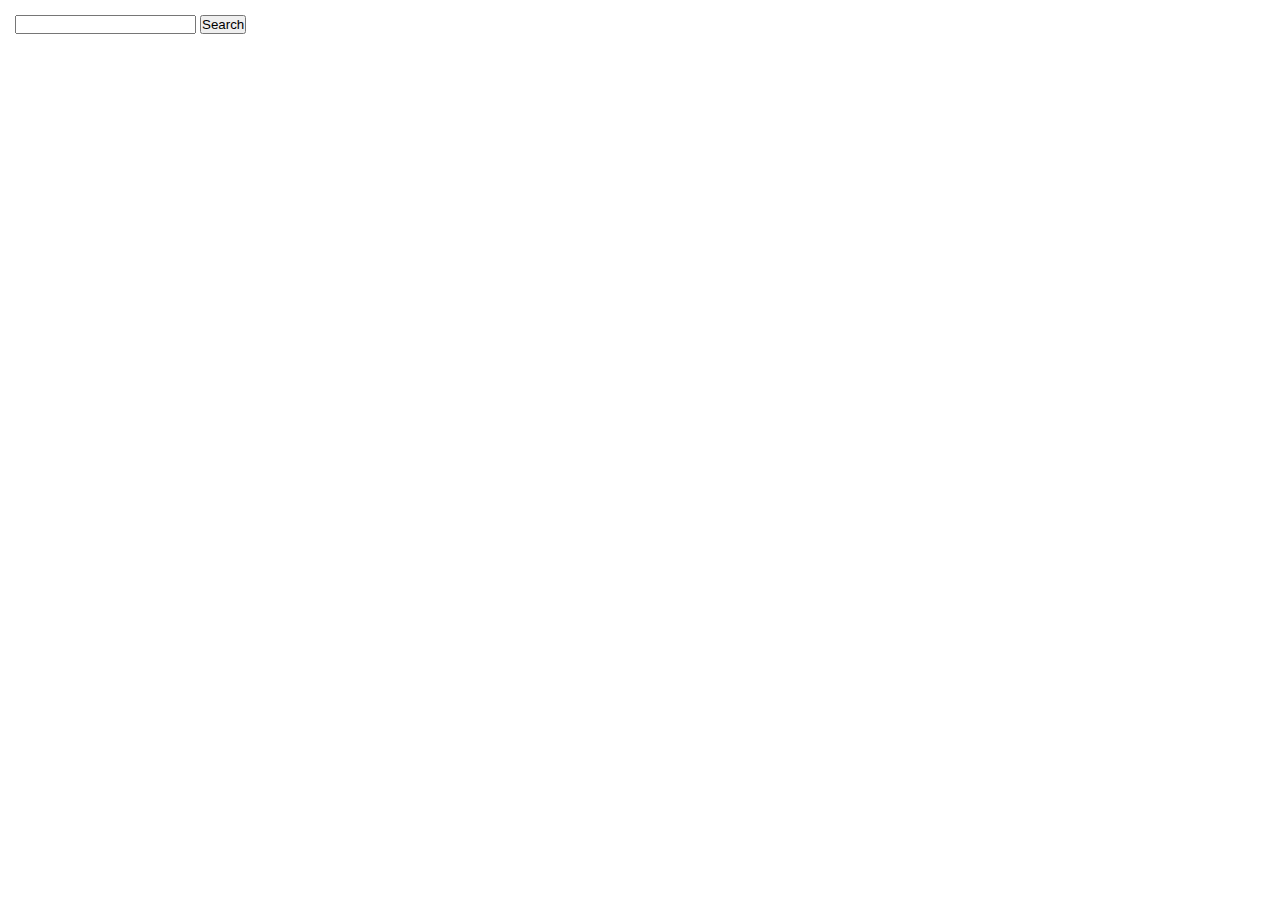
==== students/diego-guzman/js-practice/pokedex/index.html @ d0f8bfc6 "pokedex exercise added" ====
<!DOCTYPE html>
<html lang="en">
<head>
    <meta charset="UTF-8">
    <meta http-equiv="X-UA-Compatible" content="IE=edge">
    <meta name="viewport" content="width=device-width, initial-scale=1.0">
    <title>Pokedex</title>
    <link rel="stylesheet" href="style.css">
</head>
<body>
    <form class="form__container">
        <input type="text" name="search__input">
        <button type="submit" class="search__button">Search</button>
    </form>
    <script src="main.js"></script>
</body>
</html>
---- students/diego-guzman/js-practice/pokedex/style.css ----
*{
    padding:0;
    margin:0;
    box-sizing: border-box;
}

body{
    margin: 15px;
    display: flex;
    flex-wrap: wrap;
    gap: 30px;
}

.pokemon__container{
    text-align: center;
    width: 200px;
    height: 300px;
    box-shadow: 0px 0px 16px 12px rgba(125,125,125,0.7);
    }

.pokemon__img{
    width: 80%;
}

.pokemon__name{
    font-size: 25px;
    font-weight: bolder;
}
.pokemon__id{
    font-size: 20px;
    font-weight: bold;
    color: brown;
}
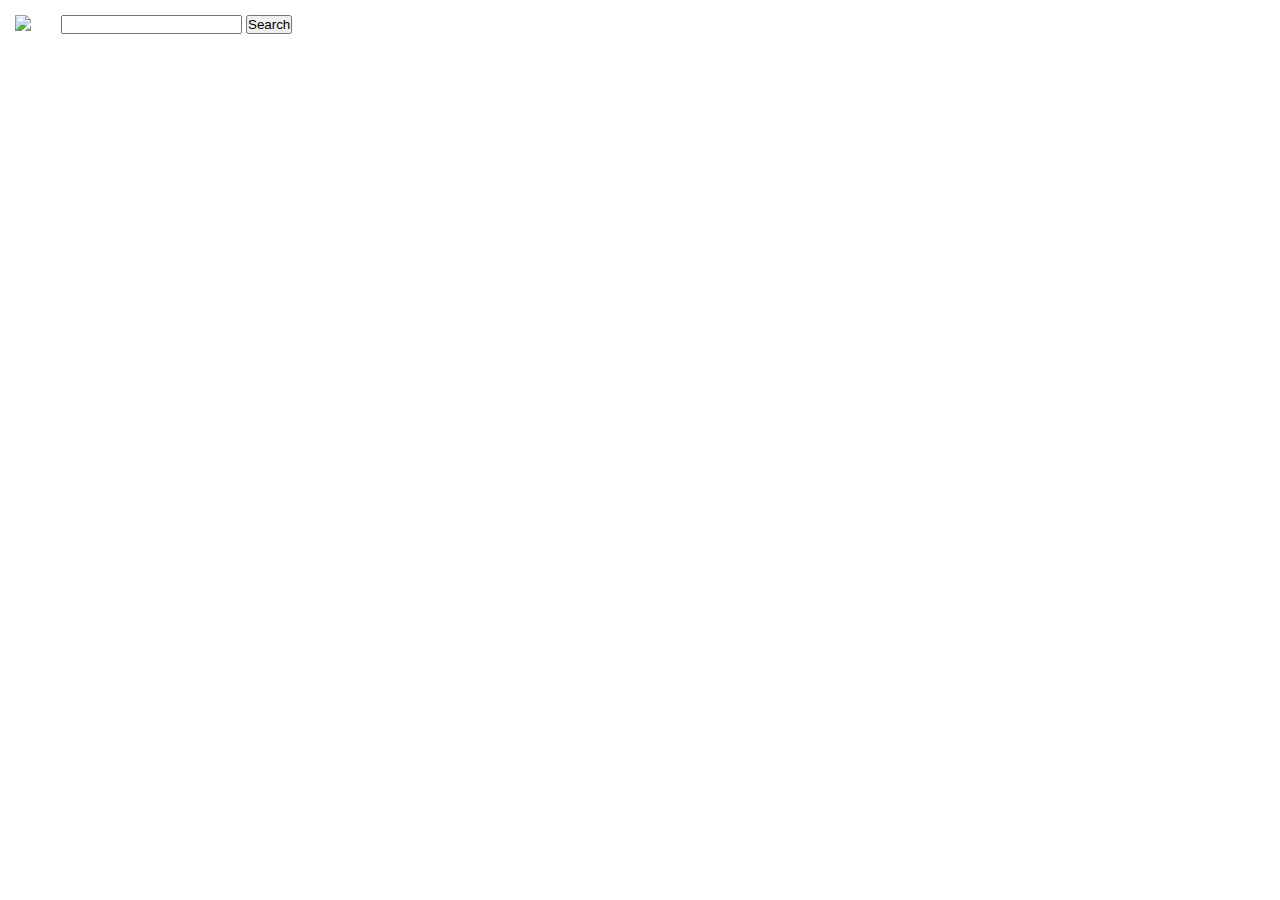
==== commit 0fae9ac6: "form and imaged elements added" ====
--- a/students/diego-guzman/js-practice/pokedex/index.html
+++ b/students/diego-guzman/js-practice/pokedex/index.html
@@ -8,10 +8,14 @@
     <link rel="stylesheet" href="style.css">
 </head>
 <body>
+    <div class="header__img">
+        <img src="/assets/imgs/pokedeex.png">
+    </div>
     <form class="form__container">
-        <input type="text" name="search__input">
+        <input type="text" name="input" class="search__input">
         <button type="submit" class="search__button">Search</button>
     </form>
+    <div class="pokedex__container"></div>
     <script src="main.js"></script>
 </body>
 </html>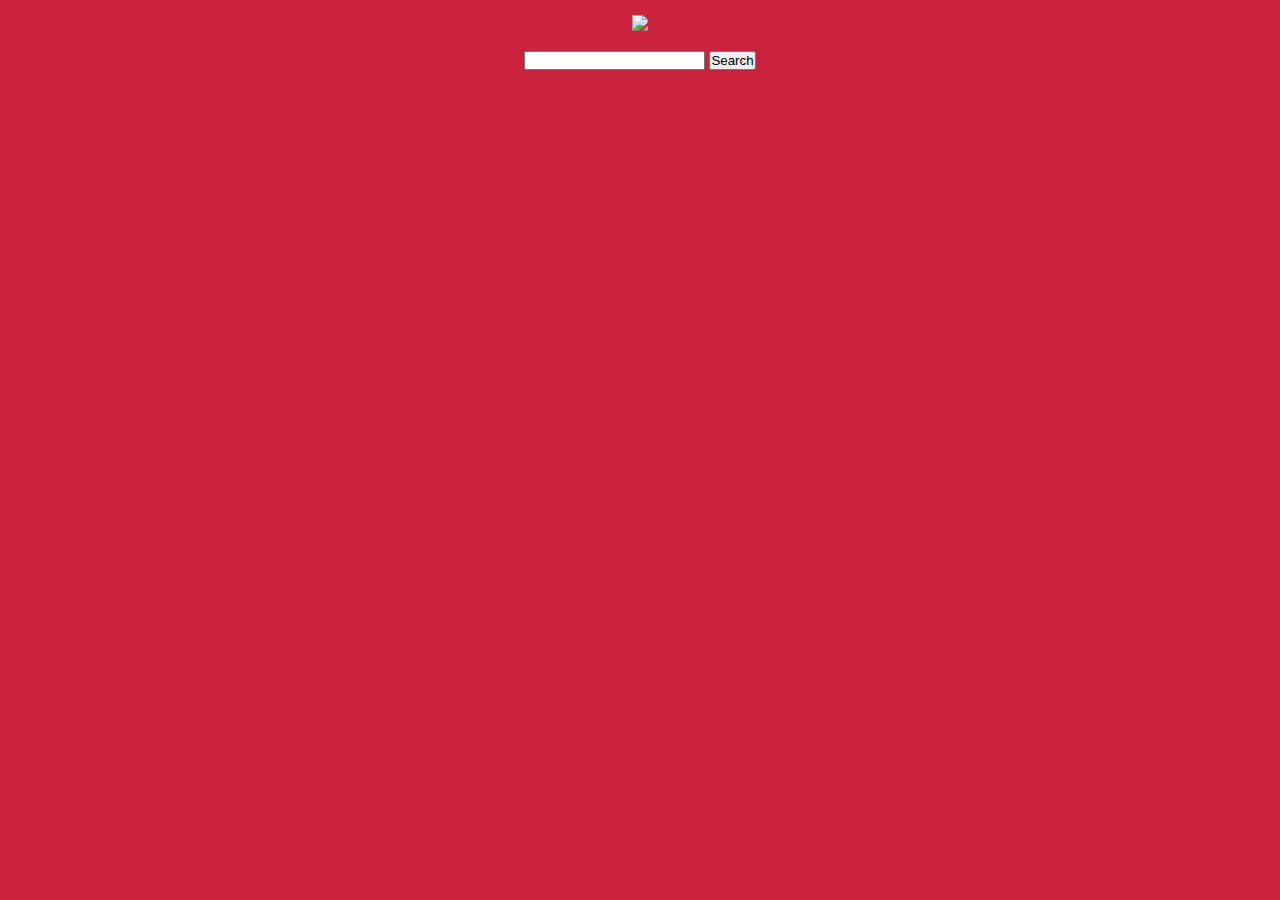
==== commit e04d9c59: "Added type list ul" ====
--- a/students/diego-guzman/js-practice/pokedex/index.html
+++ b/students/diego-guzman/js-practice/pokedex/index.html
@@ -15,7 +15,8 @@
         <input type="text" name="input" class="search__input">
         <button type="submit" class="search__button">Search</button>
     </form>
-    <div class="pokedex__container"></div>
+    <div class="pokedex__container">
+    </div>
     <script src="main.js"></script>
 </body>
 </html>--- a/students/diego-guzman/js-practice/pokedex/style.css
+++ b/students/diego-guzman/js-practice/pokedex/style.css
@@ -4,18 +4,36 @@
     box-sizing: border-box;
 }
 
+@font-face {
+    font-family:'Pokemon-GB';
+    src: url(/assets/fonts/Pokemon-GB.ttf);
+}
+
 body{
     margin: 15px;
     display: flex;
+    flex-direction: column;
+    align-items: center;
+    background-color: #CB233D;
+    font-family: 'Pokemon-GB';
+}
+.form__container{
+    margin: 1em 0em 5em 0em;
+    justify-content: center;
+}
+.pokedex__container{
+    display: flex;
     flex-wrap: wrap;
+    justify-content: center;
     gap: 30px;
 }
-
 .pokemon__container{
     text-align: center;
     width: 200px;
     height: 300px;
-    box-shadow: 0px 0px 16px 12px rgba(125,125,125,0.7);
+    box-shadow: 0px 0px 16px 12px rgba(53, 53, 53, 0.7);
+    border-radius: 5%;
+    background-color: #6DD1D9;
     }
 
 .pokemon__img{
@@ -23,11 +41,16 @@
 }
 
 .pokemon__name{
-    font-size: 25px;
+    font-size: 17px;
     font-weight: bolder;
 }
 .pokemon__id{
+    margin: 0.7em 0em 0.7em 0em;
     font-size: 20px;
     font-weight: bold;
     color: brown;
 }
+.pokemon__type{
+    margin-top: 0.5em;
+    list-style-type: none;
+}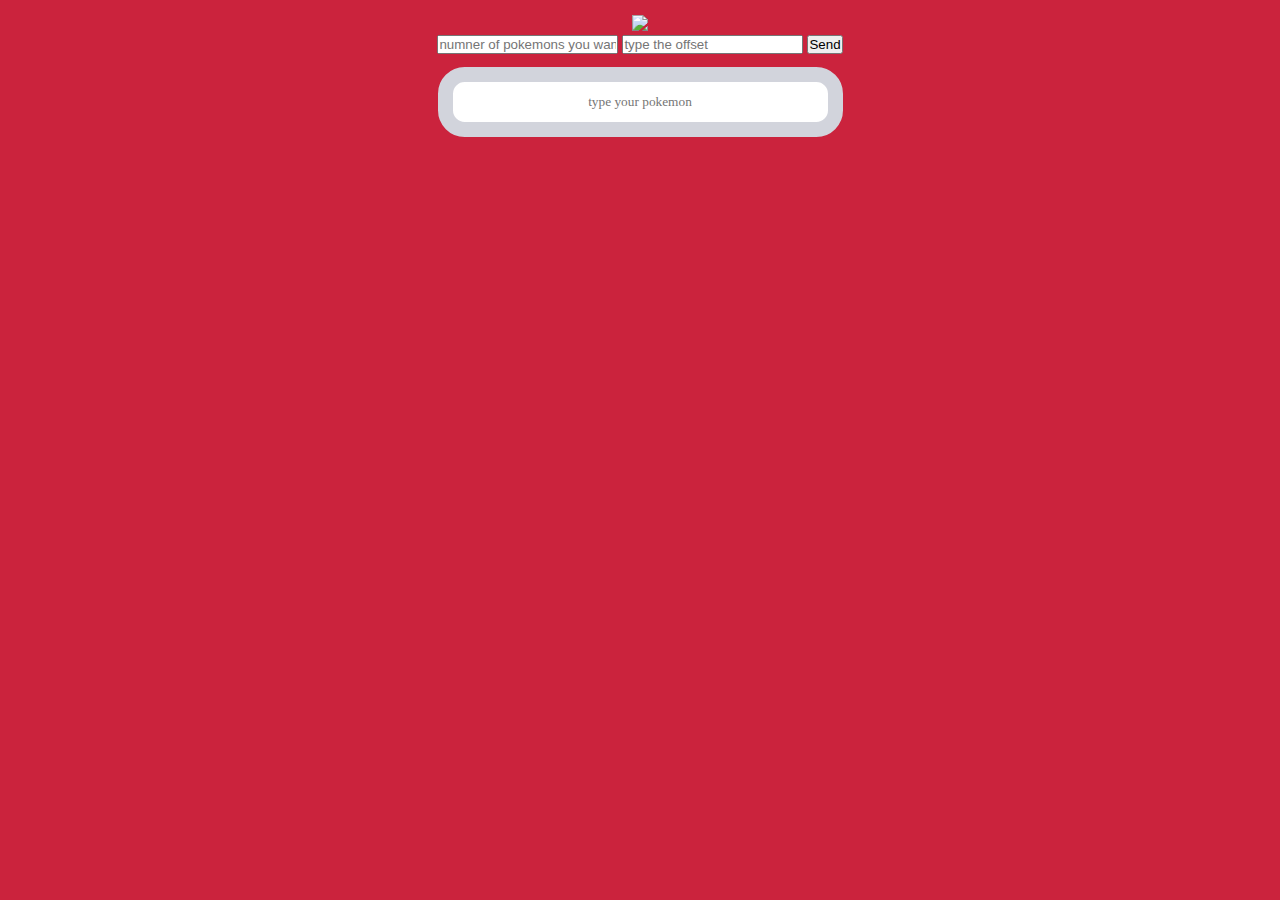
==== commit 1da59a96: "new version pokedex added" ====
--- a/students/diego-guzman/js-practice/pokedex/index.html
+++ b/students/diego-guzman/js-practice/pokedex/index.html
@@ -1,5 +1,6 @@
 <!DOCTYPE html>
 <html lang="en">
+
 <head>
     <meta charset="UTF-8">
     <meta http-equiv="X-UA-Compatible" content="IE=edge">
@@ -7,16 +8,20 @@
     <title>Pokedex</title>
     <link rel="stylesheet" href="style.css">
 </head>
+
 <body>
     <div class="header__img">
         <img src="/assets/imgs/pokedeex.png">
     </div>
     <form class="form__container">
-        <input type="text" name="input" class="search__input">
-        <button type="submit" class="search__button">Search</button>
+        <input type="text" name="limit" class="limit__input" placeholder="numner of pokemons you want">
+        <input type="text" name="offset" class="offset__input" placeholder="type the offset">
+        <button class="submit__button" type="submit">Send</button>
     </form>
+    <input type="text" name="input" class="search__input" placeholder="type your pokemon">
     <div class="pokedex__container">
     </div>
     <script src="main.js"></script>
 </body>
+
 </html>--- a/students/diego-guzman/js-practice/pokedex/style.css
+++ b/students/diego-guzman/js-practice/pokedex/style.css
@@ -1,7 +1,7 @@
 *{
     padding:0;
     margin:0;
-    box-sizing: border-box;
+    box-sizing: content-box;
 }
 
 @font-face {
@@ -17,9 +17,21 @@
     background-color: #CB233D;
     font-family: 'Pokemon-GB';
 }
-.form__container{
-    margin: 1em 0em 5em 0em;
+.search__input{
+    width: 30%;
+    height: 3em;
+    margin: 1em 0em 2em 0em;
     justify-content: center;
+    border: solid 15px #D2D4DC;
+    border-radius: 2em;
+    font-family: 'Pokemon-GB';
+    text-align: center;
+}
+.search__input ::placeholder{
+    color: black;
+    font-family: 'Pokemon-GB';
+    font-size: 15px;
+    text-align: center;
 }
 .pokedex__container{
     display: flex;
@@ -27,7 +39,7 @@
     justify-content: center;
     gap: 30px;
 }
-.pokemon__container{
+.pokemon-card__container{
     text-align: center;
     width: 200px;
     height: 300px;
@@ -36,21 +48,25 @@
     background-color: #6DD1D9;
     }
 
-.pokemon__img{
+.pokemon-front-image{
     width: 80%;
 }
+.pokemon-back-image{
+    width: 80%;
+    display: none;
+}
 
-.pokemon__name{
-    font-size: 17px;
+.pokemon-name{
+    font-size: 18px;
     font-weight: bolder;
 }
-.pokemon__id{
+.pokemon-id{
     margin: 0.7em 0em 0.7em 0em;
     font-size: 20px;
     font-weight: bold;
     color: brown;
 }
-.pokemon__type{
+.pokemon__list-type{
     margin-top: 0.5em;
     list-style-type: none;
 }